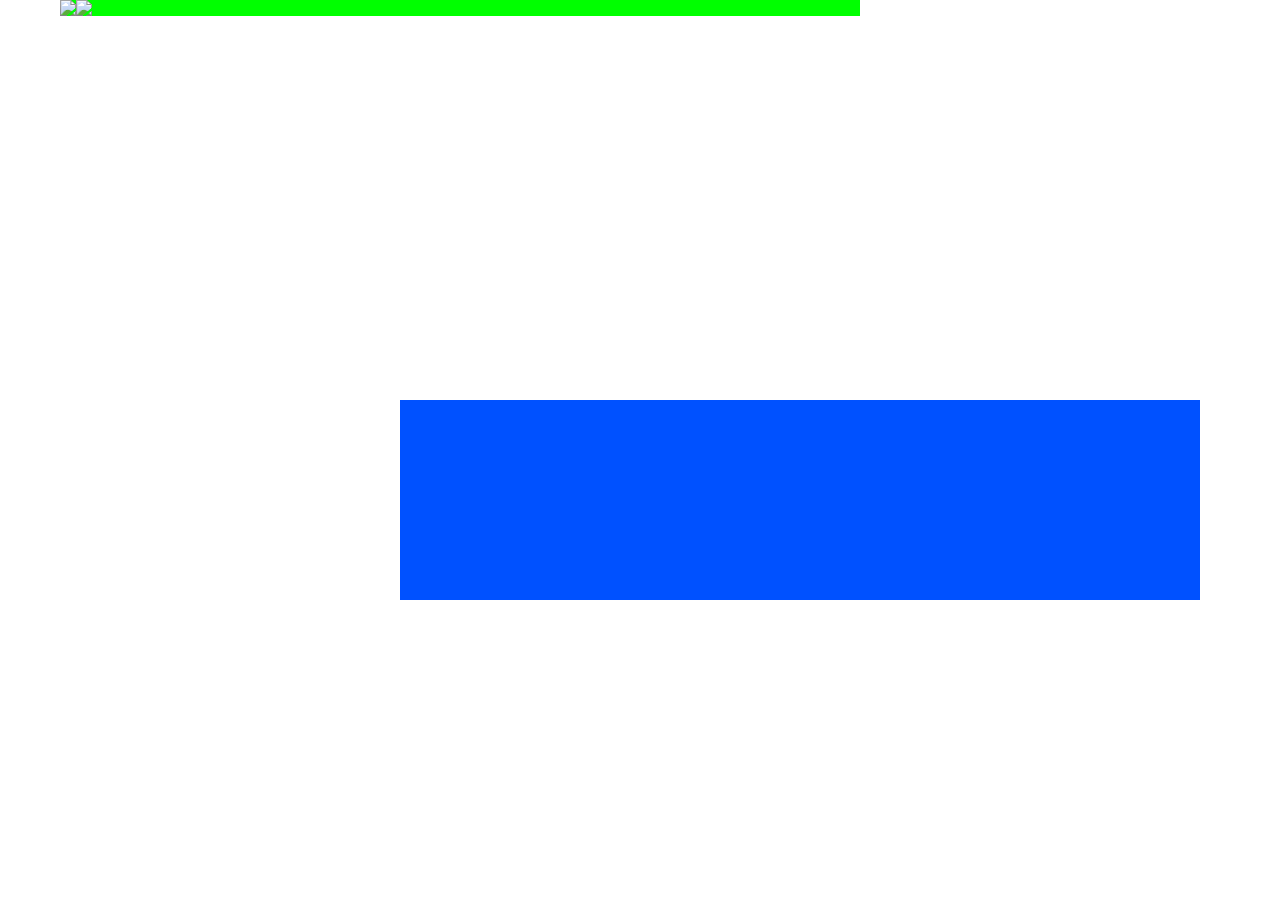
==== 0406a.html @ 5c49e545 "t" ====
<!DOCTYPE html>
<html>
<head>
    <meta charset="utf-8">
    <meta name="viewport" content="width=device-width, initial-scale=1">
    <link rel="stylesheet" type="text/css" href="0406a.css"> <!-- CSS 파일 불러오기 -->
    <title>이미지 예제</title>
</head>
<body>
    <div id="box1">
        <img src="cat.png">
        <img src="cat.png">
    </div>
    <div id="box2">
    </div>
</body>
</html>
---- 0406a.css ----
body, p { margin: 0; }
#box1 {
    position: relative;
    width: 800px;
    left: 60px;
    top: 0;
    background-color: #00ff00;
    font-size: 0; /* inline 속성의 자식요소 간 공백 제거 */
}
#box1 > img {
    width: 40%;
}
#box2 { /* 이미지를 박스의 배경으로 사용하는 경우 */
    position: absolute;
    width: 800px;
    height: 200px;
    left: 400px;
    top: 400px;
    background-image: url("cat.png");
    background-size: cover; /* contain:이미지 전체가 보이도록, cover: 이미지가 박스에 가득 차게 */
    background-position-y: center;
    background-color: #0051ff;
    font-size: 0; /* inline 속성의 자식요소 간 공백 제거 */
}
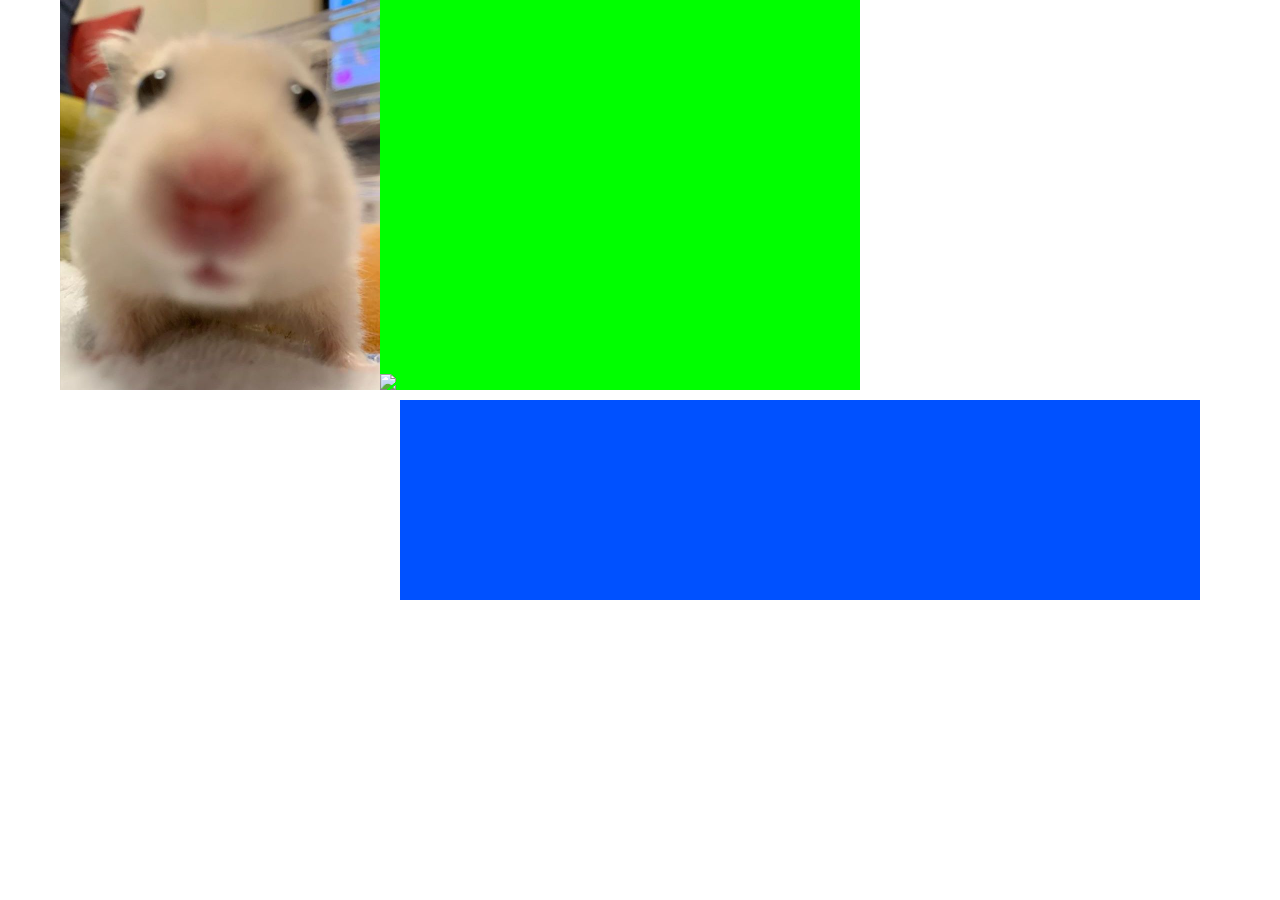
==== commit f35e9d43: "Update 0406a.html" ====
--- a/0406a.html
+++ b/0406a.html
@@ -8,7 +8,7 @@
 </head>
 <body>
     <div id="box1">
-        <img src="cat.png">
+        <img src="ham.jpg">
         <img src="cat.png">
     </div>
     <div id="box2">
